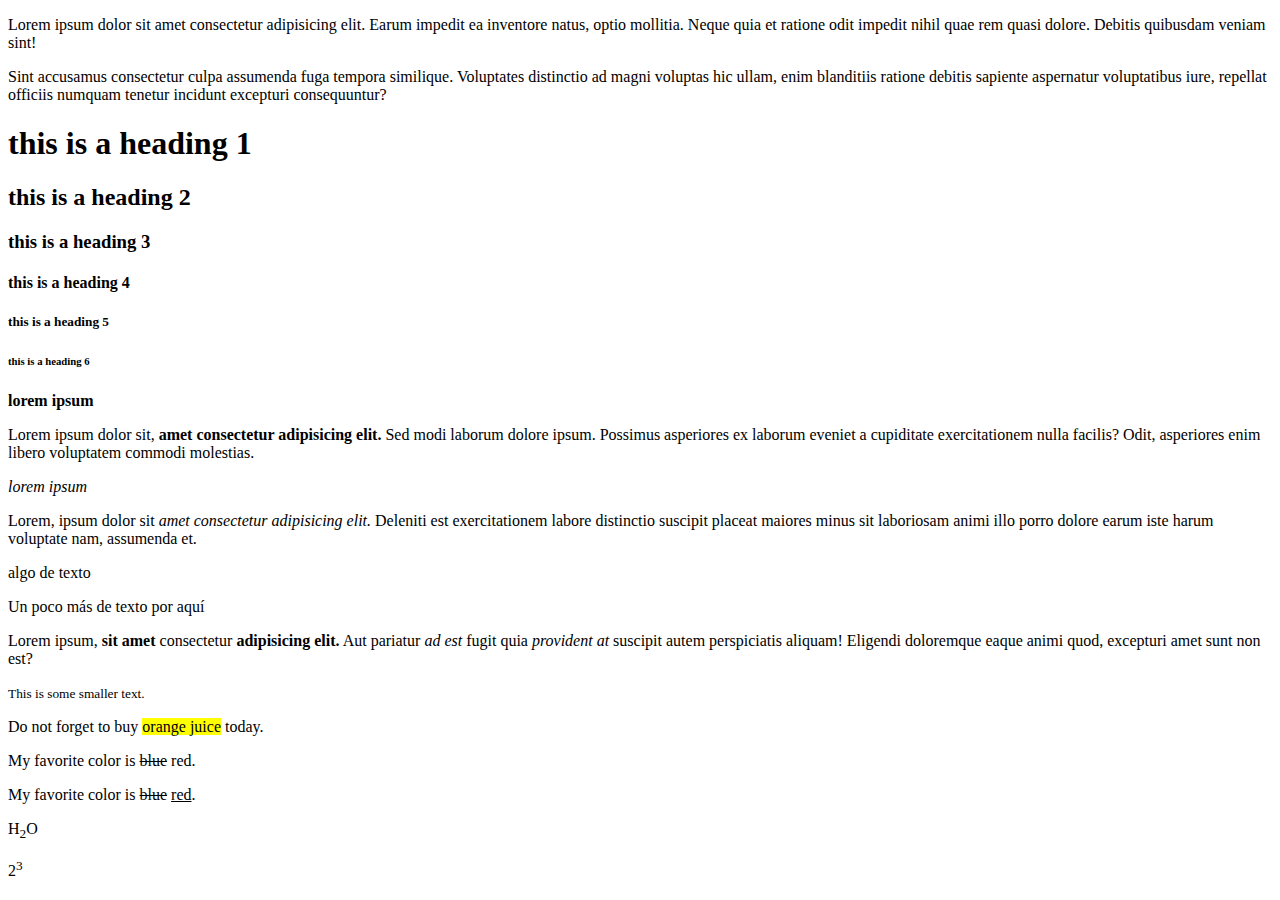
==== index.html @ fc1b8abd "Feat: finish first part of html" ====
<!DOCTYPE html>
<html lang="en">
<head>
  <meta charset="UTF-8">
  <meta name="viewport" content="width=device-width, initial-scale=1.0">
  <title>Practice html</title>
</head>
<body>
  <p>Lorem ipsum dolor sit amet consectetur adipisicing elit. Earum impedit ea inventore natus, optio mollitia. Neque quia et ratione odit impedit nihil quae rem quasi dolore. Debitis quibusdam veniam sint!</p>

  <p>Sint accusamus consectetur culpa assumenda fuga tempora similique. Voluptates distinctio ad magni voluptas hic ullam, enim blanditiis ratione debitis sapiente aspernatur voluptatibus iure, repellat officiis numquam tenetur incidunt excepturi consequuntur?</p>

  <h1>this is a heading 1</h1>
  <h2>this is a heading 2</h2>
  <h3>this is a heading 3</h3>
  <h4>this is a heading 4</h4>
  <h5>this is a heading 5</h5>
  <h6>this is a heading 6</h6>

  <strong>lorem ipsum</strong>

  <p>Lorem ipsum dolor sit, <strong>amet consectetur adipisicing elit.</strong> Sed modi laborum dolore ipsum. Possimus asperiores ex laborum eveniet a cupiditate exercitationem nulla facilis? Odit, asperiores enim libero voluptatem commodi molestias.</p>

  <em>lorem ipsum</em>

  <p>Lorem, ipsum dolor sit <em>amet consectetur adipisicing elit.</em> Deleniti est exercitationem labore distinctio suscipit placeat maiores minus sit laboriosam animi illo porro dolore earum iste harum voluptate nam, assumenda et.</p>

  <!-- I am comment in html -->

  <p>algo de texto</p>

  <!-- I am another comment -->

  <p>Un poco más de texto por aquí</p>

  <p>Lorem ipsum, <strong>sit amet</strong> consectetur <b>adipisicing elit.</b> Aut pariatur <em>ad est</em> fugit quia <i>provident at</i> suscipit autem perspiciatis aliquam! Eligendi doloremque eaque animi quod, excepturi amet sunt non est?</p>

  <small>This is some smaller text.</small>

  <p>Do not forget to buy <mark>orange juice</mark> today.</p>

  <p>My favorite color is <del>blue</del> red.</p>

  <p>My favorite color is <del>blue</del> <ins>red</ins>.</p>

  <p>H<sub>2</sub>O</p>

  <p>2<sup>3</sup></p>
</body>
</html>
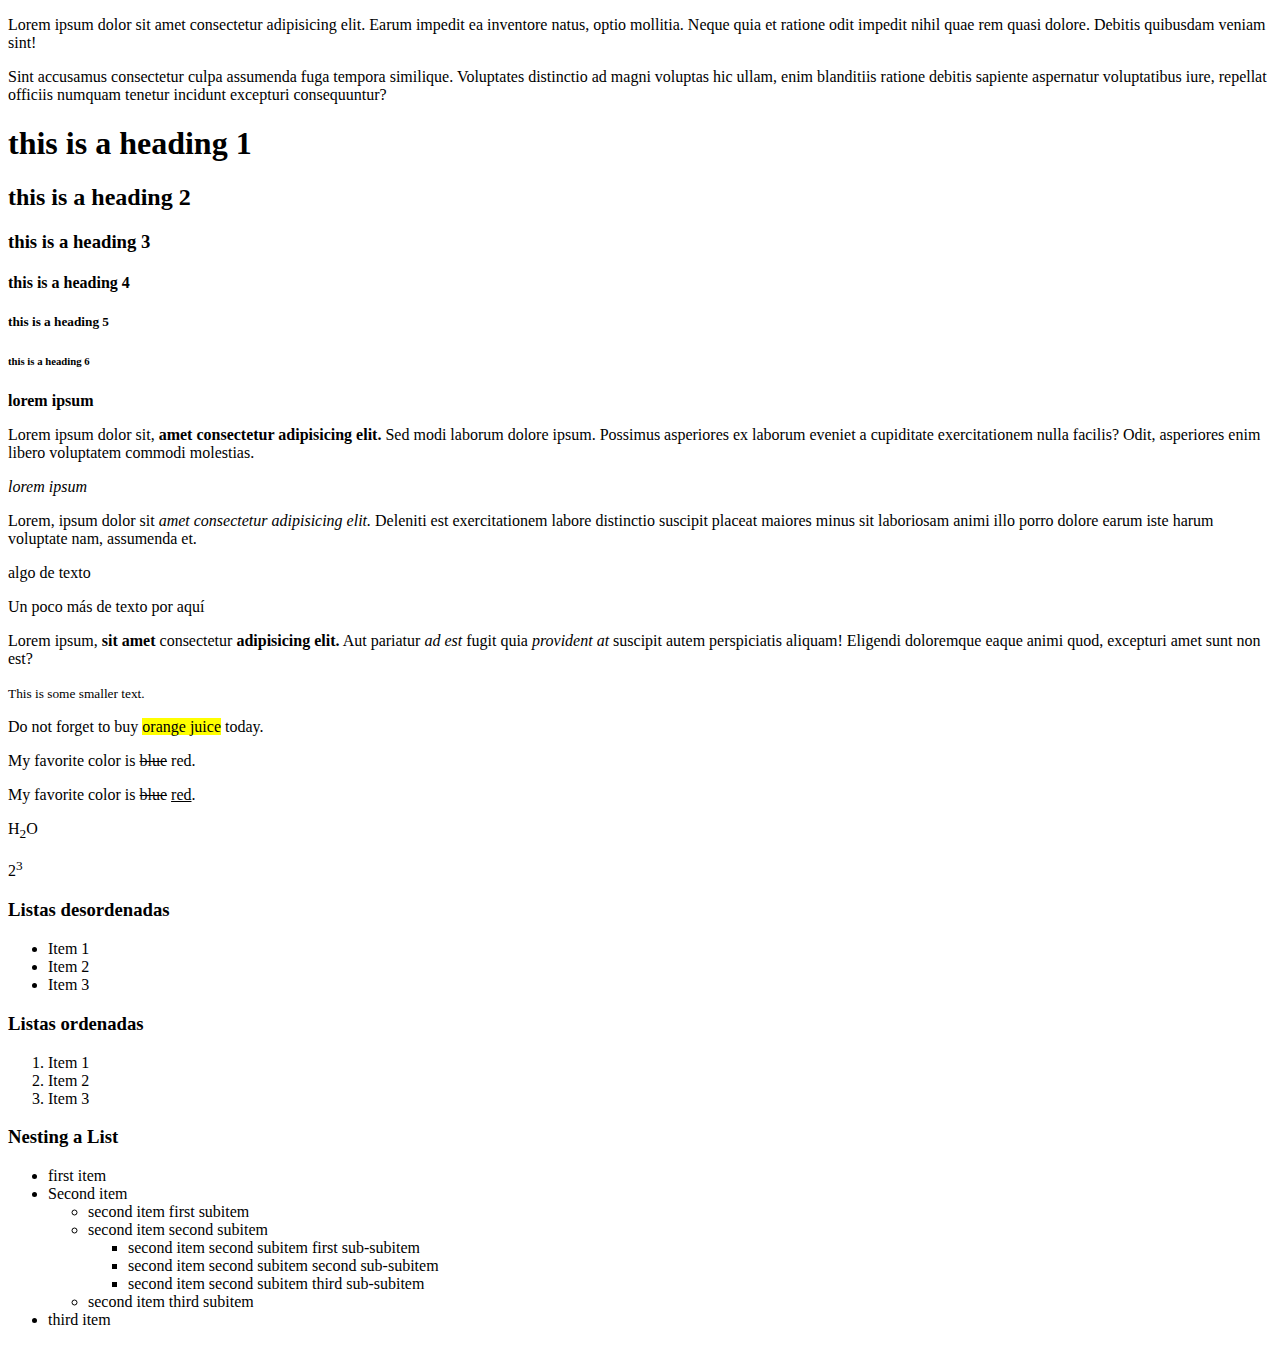
==== commit 622d783c: "Feat: add nesting unordered list" ====
--- a/index.html
+++ b/index.html
@@ -3,6 +3,7 @@
 <head>
   <meta charset="UTF-8">
   <meta name="viewport" content="width=device-width, initial-scale=1.0">
+  <link rel="stylesheet" href="./style.css">
   <title>Practice html</title>
 </head>
 <body>
@@ -46,5 +47,47 @@
   <p>H<sub>2</sub>O</p>
 
   <p>2<sup>3</sup></p>
+
+  <h3>Listas desordenadas</h3>
+
+  <ul>
+    <li>Item 1</li>
+    <li>Item 2</li>
+    <li>Item 3</li>
+  </ul>
+
+  <h3>Listas ordenadas</h3>
+
+  <ol>
+    <li>Item 1</li>
+    <li>Item 2</li>
+    <li>Item 3</li>
+  </ol>
+
+  <h3>Nesting a List</h3>
+
+  <ul>
+    <li>first item</li>
+    <li>
+      Second item
+      <!-- Look, the closing </li> is not placed here! -->
+      <ul>
+        <li>second item first subitem</li>
+        <li>
+          second item second subitem
+          <!-- Same for the second nested unordered list -->
+          <ul>
+            <li>second item second subitem first sub-subitem</li>
+            <li>second item second subitem second sub-subitem</li>
+            <li>second item second subitem third sub-subitem</li>
+          </ul>
+        </li>
+        <!-- Closing </li> tag for the li that contains the third unordered list -->
+        <li>second item third subitem</li>
+      </ul>
+      <!-- Here is the closing </li> tag -->
+    </li>
+    <li>third item</li>
+  </ul>
 </body>
 </html>
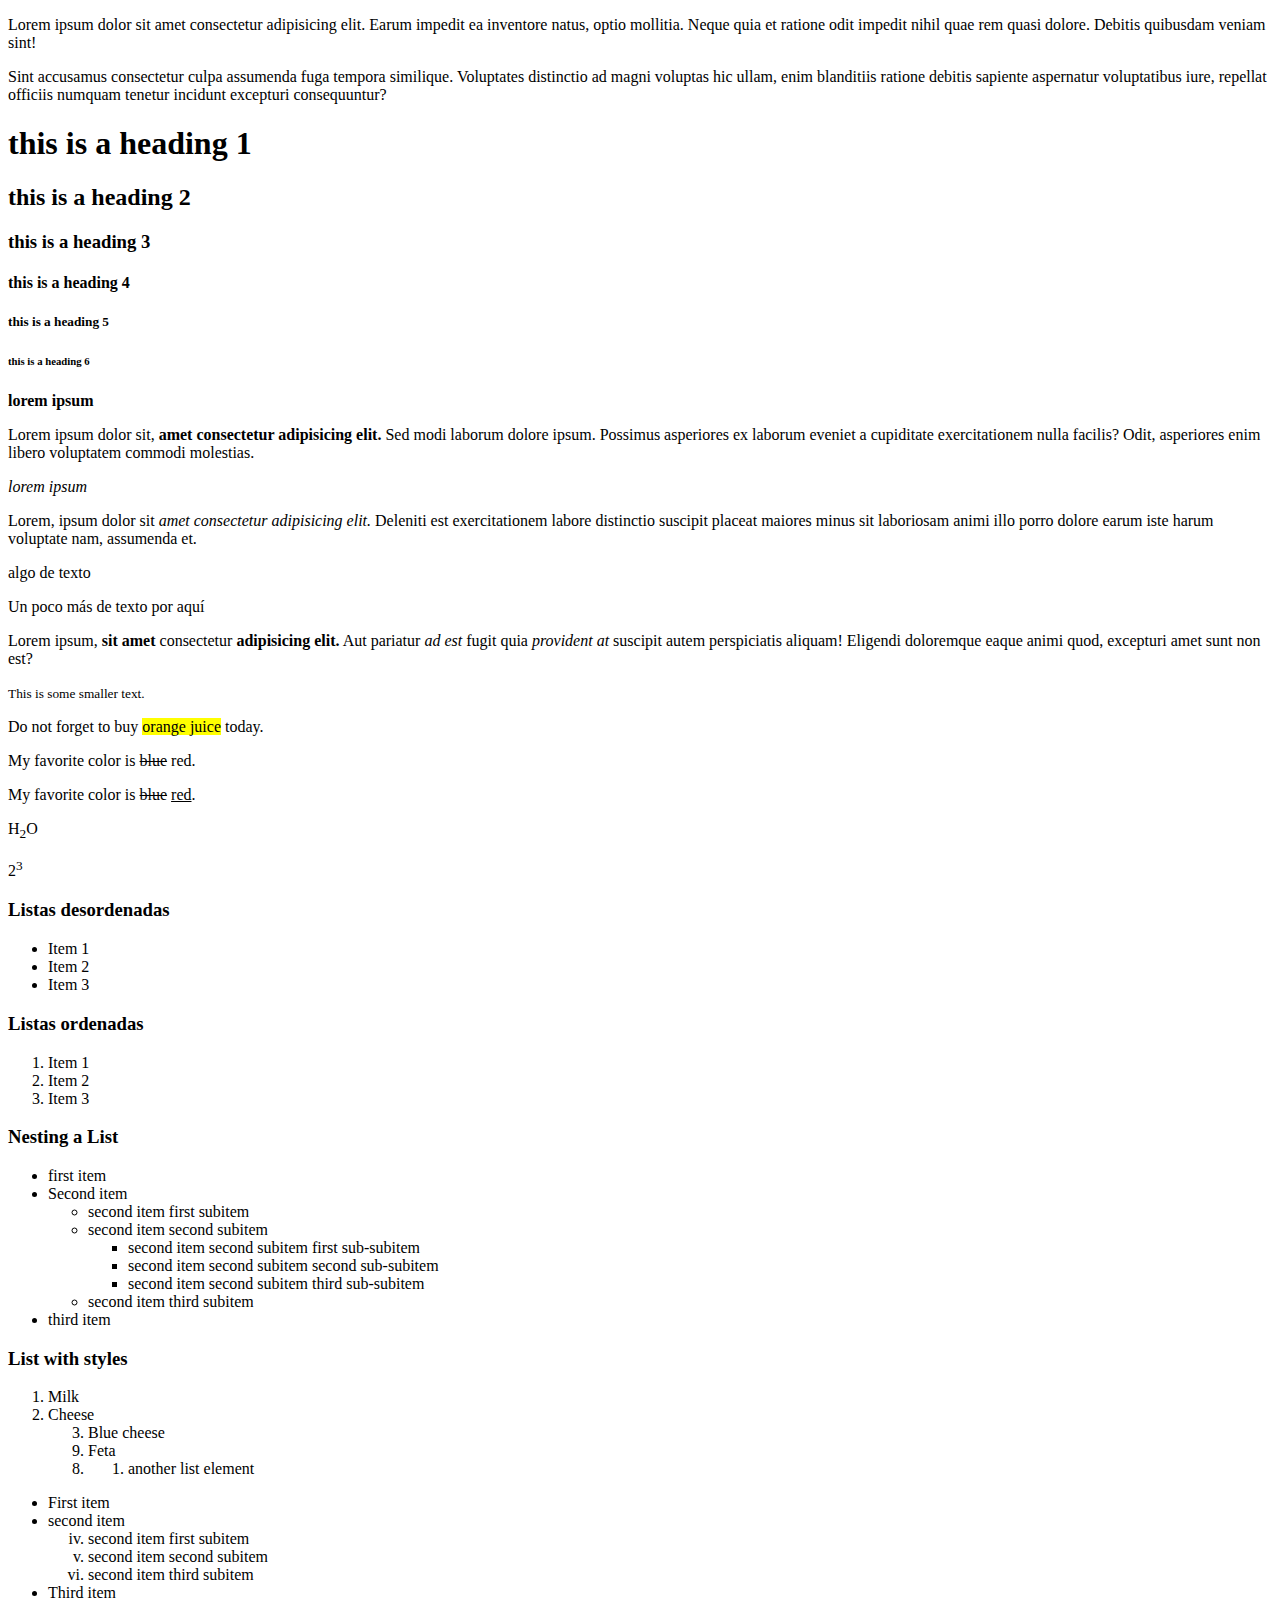
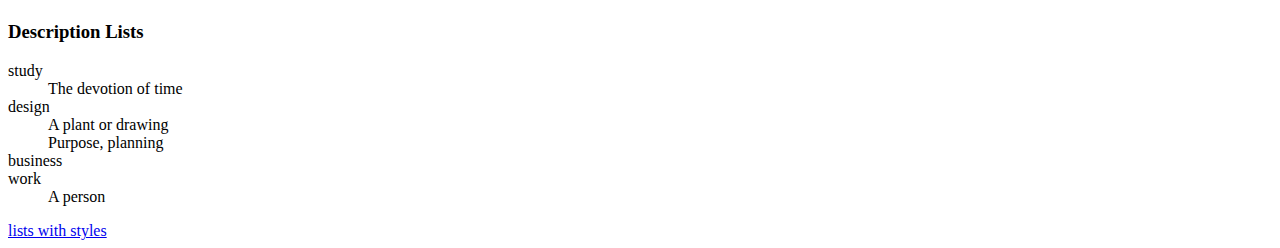
==== commit 0fdafc6a: "Feat: finfish first part of the program" ====
--- a/index.html
+++ b/index.html
@@ -3,7 +3,7 @@
 <head>
   <meta charset="UTF-8">
   <meta name="viewport" content="width=device-width, initial-scale=1.0">
-  <link rel="stylesheet" href="./style.css">
+  <!-- <link rel="stylesheet" href="./style.css"> -->
   <title>Practice html</title>
 </head>
 <body>
@@ -51,6 +51,7 @@
   <h3>Listas desordenadas</h3>
 
   <ul>
+  </body>
     <li>Item 1</li>
     <li>Item 2</li>
     <li>Item 3</li>
@@ -89,5 +90,53 @@
     </li>
     <li>third item</li>
   </ul>
+
+  <h3>List with styles</h3>
+
+  <ol>
+    <li>Milk</li>
+    <li>
+      Cheese
+      <ol reversed>
+        <li>Blue cheese</li>
+        <li value="9">Feta</li>
+        <li>
+          <ol>
+            <li>another list element</li>
+          </ol>
+        </li>
+      </ol>
+    </li>
+  </ol>
+
+  <ul>
+    <li>First item</li>
+    <li>
+      second item
+      <!-- Look the closing </li> tag is not placed here! -->
+      <ol type="i" start="4">
+        <li>second item first subitem</li>
+        <li>second item second subitem</li>
+        <li>second item third subitem</li>
+      </ol>
+      <!-- Here is the closing </li> tag -->
+    </li>
+    <li>Third item</li>
+  </ul>
+
+  <h3>Description Lists</h3>
+
+  <dl>
+    <dt>study</dt>
+    <dd>The devotion of time</dd>
+    <dt>design</dt>
+    <dd>A plant or drawing</dd>
+    <dd>Purpose, planning</dd>
+    <dt>business</dt>
+    <dt>work</dt>
+    <dd>A person</dd>
+  </dl>
+
+  <a href="./lists-with-styles.html">lists with styles</a>
 </body>
 </html>
--- a/style.css
+++ b/style.css
@@ -0,0 +1,11 @@
+li {
+  list-style-type: circle;
+}
+
+li li {
+  list-style-type: square;
+}
+
+li li li {
+  list-style-type: georgian;
+}
